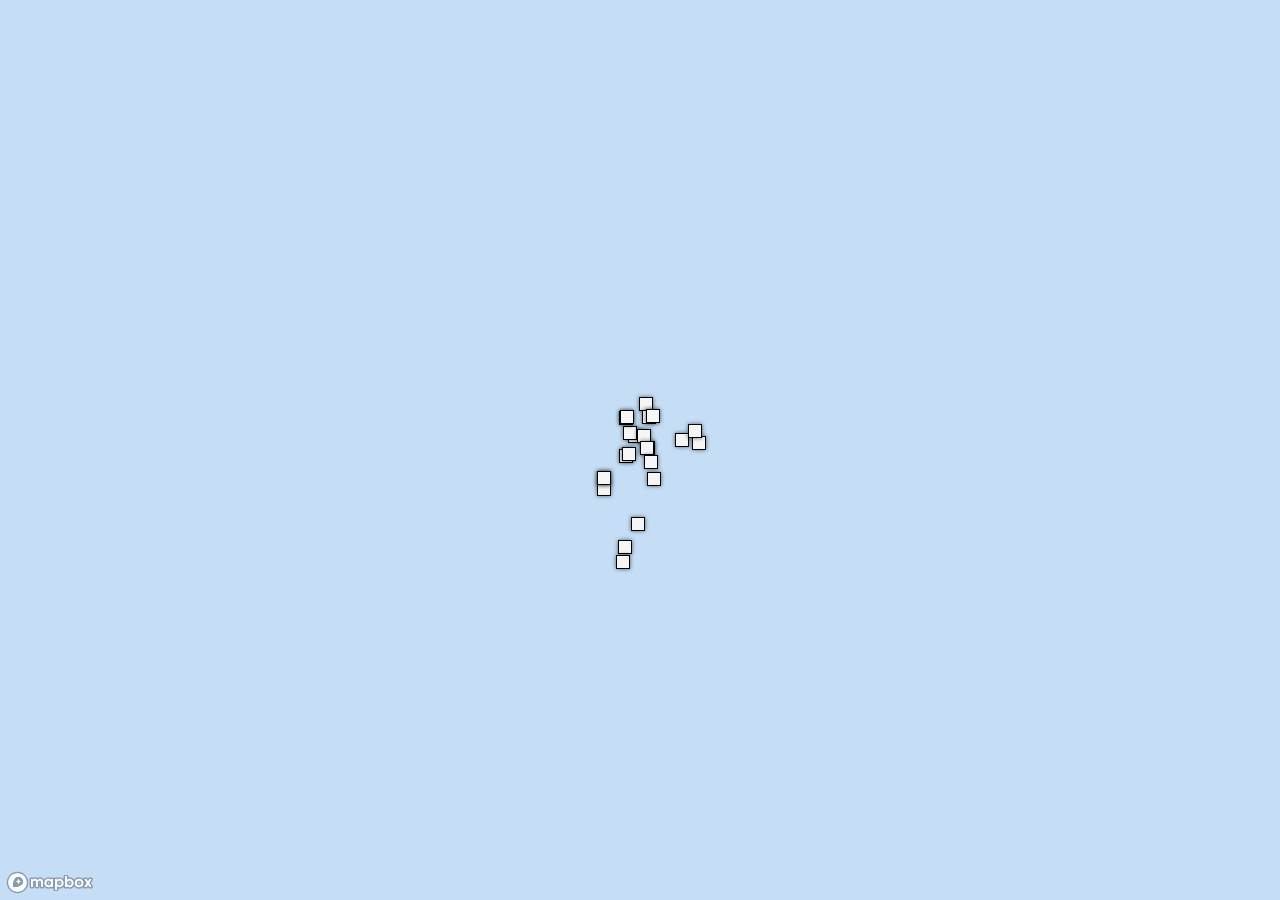
==== ui/templates/index.html @ 276a8f84 "first ui commit" ====
<html>
    <head>
        <link rel="stylesheet" href="../static/css/mapbox-gl.css">
        <link rel="stylesheet" href="../static/css/index.css">
        <script src="https://code.jquery.com/jquery-3.6.0.min.js" integrity="sha256-/xUj+3OJU5yExlq6GSYGSHk7tPXikynS7ogEvDej/m4=" crossorigin="anonymous"></script>
        <script src="../static/js/mapbox-gl.js"></script>
        <script src="../static/js/map.js"></script>
        <script src="../static/js/players.js"></script>
    </head>
    <body>
        <div id="map-container"></div>
        <!-- <p>test</p> -->
    </body>
</html>
---- ui/static/css/mapbox-gl.css ----
.mapboxgl-map{font:12px/20px Helvetica Neue,Arial,Helvetica,sans-serif;overflow:hidden;position:relative;-webkit-tap-highlight-color:rgba(0,0,0,0)}.mapboxgl-canvas{position:absolute;left:0;top:0}.mapboxgl-map:-webkit-full-screen{width:100%;height:100%}.mapboxgl-canary{background-color:salmon}.mapboxgl-canvas-container.mapboxgl-interactive,.mapboxgl-ctrl-group button.mapboxgl-ctrl-compass{cursor:grab;-webkit-user-select:none;user-select:none}.mapboxgl-canvas-container.mapboxgl-interactive.mapboxgl-track-pointer{cursor:pointer}.mapboxgl-canvas-container.mapboxgl-interactive:active,.mapboxgl-ctrl-group button.mapboxgl-ctrl-compass:active{cursor:grabbing}.mapboxgl-canvas-container.mapboxgl-touch-zoom-rotate,.mapboxgl-canvas-container.mapboxgl-touch-zoom-rotate .mapboxgl-canvas{touch-action:pan-x pan-y}.mapboxgl-canvas-container.mapboxgl-touch-drag-pan,.mapboxgl-canvas-container.mapboxgl-touch-drag-pan .mapboxgl-canvas{touch-action:pinch-zoom}.mapboxgl-canvas-container.mapboxgl-touch-zoom-rotate.mapboxgl-touch-drag-pan,.mapboxgl-canvas-container.mapboxgl-touch-zoom-rotate.mapboxgl-touch-drag-pan .mapboxgl-canvas{touch-action:none}.mapboxgl-ctrl-bottom-left,.mapboxgl-ctrl-bottom-right,.mapboxgl-ctrl-top-left,.mapboxgl-ctrl-top-right{position:absolute;pointer-events:none;z-index:2}.mapboxgl-ctrl-top-left{top:0;left:0}.mapboxgl-ctrl-top-right{top:0;right:0}.mapboxgl-ctrl-bottom-left{bottom:0;left:0}.mapboxgl-ctrl-bottom-right{right:0;bottom:0}.mapboxgl-ctrl{clear:both;pointer-events:auto;transform:translate(0)}.mapboxgl-ctrl-top-left .mapboxgl-ctrl{margin:10px 0 0 10px;float:left}.mapboxgl-ctrl-top-right .mapboxgl-ctrl{margin:10px 10px 0 0;float:right}.mapboxgl-ctrl-bottom-left .mapboxgl-ctrl{margin:0 0 10px 10px;float:left}.mapboxgl-ctrl-bottom-right .mapboxgl-ctrl{margin:0 10px 10px 0;float:right}.mapboxgl-ctrl-group{border-radius:4px;background:#fff}.mapboxgl-ctrl-group:not(:empty){box-shadow:0 0 0 2px rgba(0,0,0,.1)}@media (-ms-high-contrast:active){.mapboxgl-ctrl-group:not(:empty){box-shadow:0 0 0 2px ButtonText}}.mapboxgl-ctrl-group button{width:29px;height:29px;display:block;padding:0;outline:none;border:0;box-sizing:border-box;background-color:transparent;cursor:pointer}.mapboxgl-ctrl-group button+button{border-top:1px solid #ddd}.mapboxgl-ctrl button .mapboxgl-ctrl-icon{display:block;width:100%;height:100%;background-repeat:no-repeat;background-position:50%}@media (-ms-high-contrast:active){.mapboxgl-ctrl-icon{background-color:transparent}.mapboxgl-ctrl-group button+button{border-top:1px solid ButtonText}}.mapboxgl-ctrl-attrib-button:focus,.mapboxgl-ctrl-group button:focus{box-shadow:0 0 2px 2px #0096ff}.mapboxgl-ctrl button:disabled{cursor:not-allowed}.mapboxgl-ctrl button:disabled .mapboxgl-ctrl-icon{opacity:.25}.mapboxgl-ctrl button:not(:disabled):hover{background-color:rgba(0,0,0,.05)}.mapboxgl-ctrl-group button:focus:focus-visible{box-shadow:0 0 2px 2px #0096ff}.mapboxgl-ctrl-group button:focus:not(:focus-visible){box-shadow:none}.mapboxgl-ctrl-group button:focus:first-child{border-radius:4px 4px 0 0}.mapboxgl-ctrl-group button:focus:last-child{border-radius:0 0 4px 4px}.mapboxgl-ctrl-group button:focus:only-child{border-radius:inherit}.mapboxgl-ctrl button.mapboxgl-ctrl-zoom-out .mapboxgl-ctrl-icon{background-image:url("data:image/svg+xml;charset=utf-8,%3Csvg width='29' height='29' viewBox='0 0 29 29' xmlns='http://www.w3.org/2000/svg' fill='%23333'%3E %3Cpath d='M10 13c-.75 0-1.5.75-1.5 1.5S9.25 16 10 16h9c.75 0 1.5-.75 1.5-1.5S19.75 13 19 13h-9z'/%3E %3C/svg%3E")}.mapboxgl-ctrl button.mapboxgl-ctrl-zoom-in .mapboxgl-ctrl-icon{background-image:url("data:image/svg+xml;charset=utf-8,%3Csvg width='29' height='29' viewBox='0 0 29 29' xmlns='http://www.w3.org/2000/svg' fill='%23333'%3E %3Cpath d='M14.5 8.5c-.75 0-1.5.75-1.5 1.5v3h-3c-.75 0-1.5.75-1.5 1.5S9.25 16 10 16h3v3c0 .75.75 1.5 1.5 1.5S16 19.75 16 19v-3h3c.75 0 1.5-.75 1.5-1.5S19.75 13 19 13h-3v-3c0-.75-.75-1.5-1.5-1.5z'/%3E %3C/svg%3E")}@media (-ms-high-contrast:active){.mapboxgl-ctrl button.mapboxgl-ctrl-zoom-out .mapboxgl-ctrl-icon{background-image:url("data:image/svg+xml;charset=utf-8,%3Csvg width='29' height='29' viewBox='0 0 29 29' xmlns='http://www.w3.org/2000/svg' fill='%23fff'%3E %3Cpath d='M10 13c-.75 0-1.5.75-1.5 1.5S9.25 16 10 16h9c.75 0 1.5-.75 1.5-1.5S19.75 13 19 13h-9z'/%3E %3C/svg%3E")}.mapboxgl-ctrl button.mapboxgl-ctrl-zoom-in .mapboxgl-ctrl-icon{background-image:url("data:image/svg+xml;charset=utf-8,%3Csvg width='29' height='29' viewBox='0 0 29 29' xmlns='http://www.w3.org/2000/svg' fill='%23fff'%3E %3Cpath d='M14.5 8.5c-.75 0-1.5.75-1.5 1.5v3h-3c-.75 0-1.5.75-1.5 1.5S9.25 16 10 16h3v3c0 .75.75 1.5 1.5 1.5S16 19.75 16 19v-3h3c.75 0 1.5-.75 1.5-1.5S19.75 13 19 13h-3v-3c0-.75-.75-1.5-1.5-1.5z'/%3E %3C/svg%3E")}}@media (-ms-high-contrast:black-on-white){.mapboxgl-ctrl button.mapboxgl-ctrl-zoom-out .mapboxgl-ctrl-icon{background-image:url("data:image/svg+xml;charset=utf-8,%3Csvg width='29' height='29' viewBox='0 0 29 29' xmlns='http://www.w3.org/2000/svg' fill='%23000'%3E %3Cpath d='M10 13c-.75 0-1.5.75-1.5 1.5S9.25 16 10 16h9c.75 0 1.5-.75 1.5-1.5S19.75 13 19 13h-9z'/%3E %3C/svg%3E")}.mapboxgl-ctrl button.mapboxgl-ctrl-zoom-in .mapboxgl-ctrl-icon{background-image:url("data:image/svg+xml;charset=utf-8,%3Csvg width='29' height='29' viewBox='0 0 29 29' xmlns='http://www.w3.org/2000/svg' fill='%23000'%3E %3Cpath d='M14.5 8.5c-.75 0-1.5.75-1.5 1.5v3h-3c-.75 0-1.5.75-1.5 1.5S9.25 16 10 16h3v3c0 .75.75 1.5 1.5 1.5S16 19.75 16 19v-3h3c.75 0 1.5-.75 1.5-1.5S19.75 13 19 13h-3v-3c0-.75-.75-1.5-1.5-1.5z'/%3E %3C/svg%3E")}}.mapboxgl-ctrl button.mapboxgl-ctrl-fullscreen .mapboxgl-ctrl-icon{background-image:url("data:image/svg+xml;charset=utf-8,%3Csvg width='29' height='29' viewBox='0 0 29 29' xmlns='http://www.w3.org/2000/svg' fill='%23333'%3E %3Cpath d='M24 16v5.5c0 1.75-.75 2.5-2.5 2.5H16v-1l3-1.5-4-5.5 1-1 5.5 4 1.5-3h1zM6 16l1.5 3 5.5-4 1 1-4 5.5 3 1.5v1H7.5C5.75 24 5 23.25 5 21.5V16h1zm7-11v1l-3 1.5 4 5.5-1 1-5.5-4L6 13H5V7.5C5 5.75 5.75 5 7.5 5H13zm11 2.5c0-1.75-.75-2.5-2.5-2.5H16v1l3 1.5-4 5.5 1 1 5.5-4 1.5 3h1V7.5z'/%3E %3C/svg%3E")}.mapboxgl-ctrl button.mapboxgl-ctrl-shrink .mapboxgl-ctrl-icon{background-image:url("data:image/svg+xml;charset=utf-8,%3Csvg width='29' height='29' viewBox='0 0 29 29' xmlns='http://www.w3.org/2000/svg'%3E %3Cpath d='M18.5 16c-1.75 0-2.5.75-2.5 2.5V24h1l1.5-3 5.5 4 1-1-4-5.5 3-1.5v-1h-5.5zM13 18.5c0-1.75-.75-2.5-2.5-2.5H5v1l3 1.5L4 24l1 1 5.5-4 1.5 3h1v-5.5zm3-8c0 1.75.75 2.5 2.5 2.5H24v-1l-3-1.5L25 5l-1-1-5.5 4L17 5h-1v5.5zM10.5 13c1.75 0 2.5-.75 2.5-2.5V5h-1l-1.5 3L5 4 4 5l4 5.5L5 12v1h5.5z'/%3E %3C/svg%3E")}@media (-ms-high-contrast:active){.mapboxgl-ctrl button.mapboxgl-ctrl-fullscreen .mapboxgl-ctrl-icon{background-image:url("data:image/svg+xml;charset=utf-8,%3Csvg width='29' height='29' viewBox='0 0 29 29' xmlns='http://www.w3.org/2000/svg' fill='%23fff'%3E %3Cpath d='M24 16v5.5c0 1.75-.75 2.5-2.5 2.5H16v-1l3-1.5-4-5.5 1-1 5.5 4 1.5-3h1zM6 16l1.5 3 5.5-4 1 1-4 5.5 3 1.5v1H7.5C5.75 24 5 23.25 5 21.5V16h1zm7-11v1l-3 1.5 4 5.5-1 1-5.5-4L6 13H5V7.5C5 5.75 5.75 5 7.5 5H13zm11 2.5c0-1.75-.75-2.5-2.5-2.5H16v1l3 1.5-4 5.5 1 1 5.5-4 1.5 3h1V7.5z'/%3E %3C/svg%3E")}.mapboxgl-ctrl button.mapboxgl-ctrl-shrink .mapboxgl-ctrl-icon{background-image:url("data:image/svg+xml;charset=utf-8,%3Csvg width='29' height='29' viewBox='0 0 29 29' xmlns='http://www.w3.org/2000/svg' fill='%23fff'%3E %3Cpath d='M18.5 16c-1.75 0-2.5.75-2.5 2.5V24h1l1.5-3 5.5 4 1-1-4-5.5 3-1.5v-1h-5.5zM13 18.5c0-1.75-.75-2.5-2.5-2.5H5v1l3 1.5L4 24l1 1 5.5-4 1.5 3h1v-5.5zm3-8c0 1.75.75 2.5 2.5 2.5H24v-1l-3-1.5L25 5l-1-1-5.5 4L17 5h-1v5.5zM10.5 13c1.75 0 2.5-.75 2.5-2.5V5h-1l-1.5 3L5 4 4 5l4 5.5L5 12v1h5.5z'/%3E %3C/svg%3E")}}@media (-ms-high-contrast:black-on-white){.mapboxgl-ctrl button.mapboxgl-ctrl-fullscreen .mapboxgl-ctrl-icon{background-image:url("data:image/svg+xml;charset=utf-8,%3Csvg width='29' height='29' viewBox='0 0 29 29' xmlns='http://www.w3.org/2000/svg' fill='%23000'%3E %3Cpath d='M24 16v5.5c0 1.75-.75 2.5-2.5 2.5H16v-1l3-1.5-4-5.5 1-1 5.5 4 1.5-3h1zM6 16l1.5 3 5.5-4 1 1-4 5.5 3 1.5v1H7.5C5.75 24 5 23.25 5 21.5V16h1zm7-11v1l-3 1.5 4 5.5-1 1-5.5-4L6 13H5V7.5C5 5.75 5.75 5 7.5 5H13zm11 2.5c0-1.75-.75-2.5-2.5-2.5H16v1l3 1.5-4 5.5 1 1 5.5-4 1.5 3h1V7.5z'/%3E %3C/svg%3E")}.mapboxgl-ctrl button.mapboxgl-ctrl-shrink .mapboxgl-ctrl-icon{background-image:url("data:image/svg+xml;charset=utf-8,%3Csvg width='29' height='29' viewBox='0 0 29 29' xmlns='http://www.w3.org/2000/svg' fill='%23000'%3E %3Cpath d='M18.5 16c-1.75 0-2.5.75-2.5 2.5V24h1l1.5-3 5.5 4 1-1-4-5.5 3-1.5v-1h-5.5zM13 18.5c0-1.75-.75-2.5-2.5-2.5H5v1l3 1.5L4 24l1 1 5.5-4 1.5 3h1v-5.5zm3-8c0 1.75.75 2.5 2.5 2.5H24v-1l-3-1.5L25 5l-1-1-5.5 4L17 5h-1v5.5zM10.5 13c1.75 0 2.5-.75 2.5-2.5V5h-1l-1.5 3L5 4 4 5l4 5.5L5 12v1h5.5z'/%3E %3C/svg%3E")}}.mapboxgl-ctrl button.mapboxgl-ctrl-compass .mapboxgl-ctrl-icon{background-image:url("data:image/svg+xml;charset=utf-8,%3Csvg width='29' height='29' viewBox='0 0 29 29' xmlns='http://www.w3.org/2000/svg' fill='%23333'%3E %3Cpath d='M10.5 14l4-8 4 8h-8z'/%3E %3Cpath id='south' d='M10.5 16l4 8 4-8h-8z' fill='%23ccc'/%3E %3C/svg%3E")}@media (-ms-high-contrast:active){.mapboxgl-ctrl button.mapboxgl-ctrl-compass .mapboxgl-ctrl-icon{background-image:url("data:image/svg+xml;charset=utf-8,%3Csvg width='29' height='29' viewBox='0 0 29 29' xmlns='http://www.w3.org/2000/svg' fill='%23fff'%3E %3Cpath d='M10.5 14l4-8 4 8h-8z'/%3E %3Cpath id='south' d='M10.5 16l4 8 4-8h-8z' fill='%23999'/%3E %3C/svg%3E")}}@media (-ms-high-contrast:black-on-white){.mapboxgl-ctrl button.mapboxgl-ctrl-compass .mapboxgl-ctrl-icon{background-image:url("data:image/svg+xml;charset=utf-8,%3Csvg width='29' height='29' viewBox='0 0 29 29' xmlns='http://www.w3.org/2000/svg' fill='%23000'%3E %3Cpath d='M10.5 14l4-8 4 8h-8z'/%3E %3Cpath id='south' d='M10.5 16l4 8 4-8h-8z' fill='%23ccc'/%3E %3C/svg%3E")}}.mapboxgl-ctrl button.mapboxgl-ctrl-geolocate .mapboxgl-ctrl-icon{background-image:url("data:image/svg+xml;charset=utf-8,%3Csvg width='29' height='29' viewBox='0 0 20 20' xmlns='http://www.w3.org/2000/svg' fill='%23333'%3E %3Cpath d='M10 4C9 4 9 5 9 5v.1A5 5 0 0 0 5.1 9H5s-1 0-1 1 1 1 1 1h.1A5 5 0 0 0 9 14.9v.1s0 1 1 1 1-1 1-1v-.1a5 5 0 0 0 3.9-3.9h.1s1 0 1-1-1-1-1-1h-.1A5 5 0 0 0 11 5.1V5s0-1-1-1zm0 2.5a3.5 3.5 0 1 1 0 7 3.5 3.5 0 1 1 0-7z'/%3E %3Ccircle id='dot' cx='10' cy='10' r='2'/%3E %3Cpath id='stroke' d='M14 5l1 1-9 9-1-1 9-9z' display='none'/%3E %3C/svg%3E")}.mapboxgl-ctrl button.mapboxgl-ctrl-geolocate:disabled .mapboxgl-ctrl-icon{background-image:url("data:image/svg+xml;charset=utf-8,%3Csvg width='29' height='29' viewBox='0 0 20 20' xmlns='http://www.w3.org/2000/svg' fill='%23aaa'%3E %3Cpath d='M10 4C9 4 9 5 9 5v.1A5 5 0 0 0 5.1 9H5s-1 0-1 1 1 1 1 1h.1A5 5 0 0 0 9 14.9v.1s0 1 1 1 1-1 1-1v-.1a5 5 0 0 0 3.9-3.9h.1s1 0 1-1-1-1-1-1h-.1A5 5 0 0 0 11 5.1V5s0-1-1-1zm0 2.5a3.5 3.5 0 1 1 0 7 3.5 3.5 0 1 1 0-7z'/%3E %3Ccircle id='dot' cx='10' cy='10' r='2'/%3E %3Cpath id='stroke' d='M14 5l1 1-9 9-1-1 9-9z' fill='red'/%3E %3C/svg%3E")}.mapboxgl-ctrl button.mapboxgl-ctrl-geolocate.mapboxgl-ctrl-geolocate-active .mapboxgl-ctrl-icon{background-image:url("data:image/svg+xml;charset=utf-8,%3Csvg width='29' height='29' viewBox='0 0 20 20' xmlns='http://www.w3.org/2000/svg' fill='%2333b5e5'%3E %3Cpath d='M10 4C9 4 9 5 9 5v.1A5 5 0 0 0 5.1 9H5s-1 0-1 1 1 1 1 1h.1A5 5 0 0 0 9 14.9v.1s0 1 1 1 1-1 1-1v-.1a5 5 0 0 0 3.9-3.9h.1s1 0 1-1-1-1-1-1h-.1A5 5 0 0 0 11 5.1V5s0-1-1-1zm0 2.5a3.5 3.5 0 1 1 0 7 3.5 3.5 0 1 1 0-7z'/%3E %3Ccircle id='dot' cx='10' cy='10' r='2'/%3E %3Cpath id='stroke' d='M14 5l1 1-9 9-1-1 9-9z' display='none'/%3E %3C/svg%3E")}.mapboxgl-ctrl button.mapboxgl-ctrl-geolocate.mapboxgl-ctrl-geolocate-active-error .mapboxgl-ctrl-icon{background-image:url("data:image/svg+xml;charset=utf-8,%3Csvg width='29' height='29' viewBox='0 0 20 20' xmlns='http://www.w3.org/2000/svg' fill='%23e58978'%3E %3Cpath d='M10 4C9 4 9 5 9 5v.1A5 5 0 0 0 5.1 9H5s-1 0-1 1 1 1 1 1h.1A5 5 0 0 0 9 14.9v.1s0 1 1 1 1-1 1-1v-.1a5 5 0 0 0 3.9-3.9h.1s1 0 1-1-1-1-1-1h-.1A5 5 0 0 0 11 5.1V5s0-1-1-1zm0 2.5a3.5 3.5 0 1 1 0 7 3.5 3.5 0 1 1 0-7z'/%3E %3Ccircle id='dot' cx='10' cy='10' r='2'/%3E %3Cpath id='stroke' d='M14 5l1 1-9 9-1-1 9-9z' display='none'/%3E %3C/svg%3E")}.mapboxgl-ctrl button.mapboxgl-ctrl-geolocate.mapboxgl-ctrl-geolocate-background .mapboxgl-ctrl-icon{background-image:url("data:image/svg+xml;charset=utf-8,%3Csvg width='29' height='29' viewBox='0 0 20 20' xmlns='http://www.w3.org/2000/svg' fill='%2333b5e5'%3E %3Cpath d='M10 4C9 4 9 5 9 5v.1A5 5 0 0 0 5.1 9H5s-1 0-1 1 1 1 1 1h.1A5 5 0 0 0 9 14.9v.1s0 1 1 1 1-1 1-1v-.1a5 5 0 0 0 3.9-3.9h.1s1 0 1-1-1-1-1-1h-.1A5 5 0 0 0 11 5.1V5s0-1-1-1zm0 2.5a3.5 3.5 0 1 1 0 7 3.5 3.5 0 1 1 0-7z'/%3E %3Ccircle id='dot' cx='10' cy='10' r='2' display='none'/%3E %3Cpath id='stroke' d='M14 5l1 1-9 9-1-1 9-9z' display='none'/%3E %3C/svg%3E")}.mapboxgl-ctrl button.mapboxgl-ctrl-geolocate.mapboxgl-ctrl-geolocate-background-error .mapboxgl-ctrl-icon{background-image:url("data:image/svg+xml;charset=utf-8,%3Csvg width='29' height='29' viewBox='0 0 20 20' xmlns='http://www.w3.org/2000/svg' fill='%23e54e33'%3E %3Cpath d='M10 4C9 4 9 5 9 5v.1A5 5 0 0 0 5.1 9H5s-1 0-1 1 1 1 1 1h.1A5 5 0 0 0 9 14.9v.1s0 1 1 1 1-1 1-1v-.1a5 5 0 0 0 3.9-3.9h.1s1 0 1-1-1-1-1-1h-.1A5 5 0 0 0 11 5.1V5s0-1-1-1zm0 2.5a3.5 3.5 0 1 1 0 7 3.5 3.5 0 1 1 0-7z'/%3E %3Ccircle id='dot' cx='10' cy='10' r='2' display='none'/%3E %3Cpath id='stroke' d='M14 5l1 1-9 9-1-1 9-9z' display='none'/%3E %3C/svg%3E")}.mapboxgl-ctrl button.mapboxgl-ctrl-geolocate.mapboxgl-ctrl-geolocate-waiting .mapboxgl-ctrl-icon{animation:mapboxgl-spin 2s linear infinite}@media (-ms-high-contrast:active){.mapboxgl-ctrl button.mapboxgl-ctrl-geolocate .mapboxgl-ctrl-icon{background-image:url("data:image/svg+xml;charset=utf-8,%3Csvg width='29' height='29' viewBox='0 0 20 20' xmlns='http://www.w3.org/2000/svg' fill='%23fff'%3E %3Cpath d='M10 4C9 4 9 5 9 5v.1A5 5 0 0 0 5.1 9H5s-1 0-1 1 1 1 1 1h.1A5 5 0 0 0 9 14.9v.1s0 1 1 1 1-1 1-1v-.1a5 5 0 0 0 3.9-3.9h.1s1 0 1-1-1-1-1-1h-.1A5 5 0 0 0 11 5.1V5s0-1-1-1zm0 2.5a3.5 3.5 0 1 1 0 7 3.5 3.5 0 1 1 0-7z'/%3E %3Ccircle id='dot' cx='10' cy='10' r='2'/%3E %3Cpath id='stroke' d='M14 5l1 1-9 9-1-1 9-9z' display='none'/%3E %3C/svg%3E")}.mapboxgl-ctrl button.mapboxgl-ctrl-geolocate:disabled .mapboxgl-ctrl-icon{background-image:url("data:image/svg+xml;charset=utf-8,%3Csvg width='29' height='29' viewBox='0 0 20 20' xmlns='http://www.w3.org/2000/svg' fill='%23999'%3E %3Cpath d='M10 4C9 4 9 5 9 5v.1A5 5 0 0 0 5.1 9H5s-1 0-1 1 1 1 1 1h.1A5 5 0 0 0 9 14.9v.1s0 1 1 1 1-1 1-1v-.1a5 5 0 0 0 3.9-3.9h.1s1 0 1-1-1-1-1-1h-.1A5 5 0 0 0 11 5.1V5s0-1-1-1zm0 2.5a3.5 3.5 0 1 1 0 7 3.5 3.5 0 1 1 0-7z'/%3E %3Ccircle id='dot' cx='10' cy='10' r='2'/%3E %3Cpath id='stroke' d='M14 5l1 1-9 9-1-1 9-9z' fill='red'/%3E %3C/svg%3E")}.mapboxgl-ctrl button.mapboxgl-ctrl-geolocate.mapboxgl-ctrl-geolocate-active .mapboxgl-ctrl-icon{background-image:url("data:image/svg+xml;charset=utf-8,%3Csvg width='29' height='29' viewBox='0 0 20 20' xmlns='http://www.w3.org/2000/svg' fill='%2333b5e5'%3E %3Cpath d='M10 4C9 4 9 5 9 5v.1A5 5 0 0 0 5.1 9H5s-1 0-1 1 1 1 1 1h.1A5 5 0 0 0 9 14.9v.1s0 1 1 1 1-1 1-1v-.1a5 5 0 0 0 3.9-3.9h.1s1 0 1-1-1-1-1-1h-.1A5 5 0 0 0 11 5.1V5s0-1-1-1zm0 2.5a3.5 3.5 0 1 1 0 7 3.5 3.5 0 1 1 0-7z'/%3E %3Ccircle id='dot' cx='10' cy='10' r='2'/%3E %3Cpath id='stroke' d='M14 5l1 1-9 9-1-1 9-9z' display='none'/%3E %3C/svg%3E")}.mapboxgl-ctrl button.mapboxgl-ctrl-geolocate.mapboxgl-ctrl-geolocate-active-error .mapboxgl-ctrl-icon{background-image:url("data:image/svg+xml;charset=utf-8,%3Csvg width='29' height='29' viewBox='0 0 20 20' xmlns='http://www.w3.org/2000/svg' fill='%23e58978'%3E %3Cpath d='M10 4C9 4 9 5 9 5v.1A5 5 0 0 0 5.1 9H5s-1 0-1 1 1 1 1 1h.1A5 5 0 0 0 9 14.9v.1s0 1 1 1 1-1 1-1v-.1a5 5 0 0 0 3.9-3.9h.1s1 0 1-1-1-1-1-1h-.1A5 5 0 0 0 11 5.1V5s0-1-1-1zm0 2.5a3.5 3.5 0 1 1 0 7 3.5 3.5 0 1 1 0-7z'/%3E %3Ccircle id='dot' cx='10' cy='10' r='2'/%3E %3Cpath id='stroke' d='M14 5l1 1-9 9-1-1 9-9z' display='none'/%3E %3C/svg%3E")}.mapboxgl-ctrl button.mapboxgl-ctrl-geolocate.mapboxgl-ctrl-geolocate-background .mapboxgl-ctrl-icon{background-image:url("data:image/svg+xml;charset=utf-8,%3Csvg width='29' height='29' viewBox='0 0 20 20' xmlns='http://www.w3.org/2000/svg' fill='%2333b5e5'%3E %3Cpath d='M10 4C9 4 9 5 9 5v.1A5 5 0 0 0 5.1 9H5s-1 0-1 1 1 1 1 1h.1A5 5 0 0 0 9 14.9v.1s0 1 1 1 1-1 1-1v-.1a5 5 0 0 0 3.9-3.9h.1s1 0 1-1-1-1-1-1h-.1A5 5 0 0 0 11 5.1V5s0-1-1-1zm0 2.5a3.5 3.5 0 1 1 0 7 3.5 3.5 0 1 1 0-7z'/%3E %3Ccircle id='dot' cx='10' cy='10' r='2' display='none'/%3E %3Cpath id='stroke' d='M14 5l1 1-9 9-1-1 9-9z' display='none'/%3E %3C/svg%3E")}.mapboxgl-ctrl button.mapboxgl-ctrl-geolocate.mapboxgl-ctrl-geolocate-background-error .mapboxgl-ctrl-icon{background-image:url("data:image/svg+xml;charset=utf-8,%3Csvg width='29' height='29' viewBox='0 0 20 20' xmlns='http://www.w3.org/2000/svg' fill='%23e54e33'%3E %3Cpath d='M10 4C9 4 9 5 9 5v.1A5 5 0 0 0 5.1 9H5s-1 0-1 1 1 1 1 1h.1A5 5 0 0 0 9 14.9v.1s0 1 1 1 1-1 1-1v-.1a5 5 0 0 0 3.9-3.9h.1s1 0 1-1-1-1-1-1h-.1A5 5 0 0 0 11 5.1V5s0-1-1-1zm0 2.5a3.5 3.5 0 1 1 0 7 3.5 3.5 0 1 1 0-7z'/%3E %3Ccircle id='dot' cx='10' cy='10' r='2' display='none'/%3E %3Cpath id='stroke' d='M14 5l1 1-9 9-1-1 9-9z' display='none'/%3E %3C/svg%3E")}}@media (-ms-high-contrast:black-on-white){.mapboxgl-ctrl button.mapboxgl-ctrl-geolocate .mapboxgl-ctrl-icon{background-image:url("data:image/svg+xml;charset=utf-8,%3Csvg width='29' height='29' viewBox='0 0 20 20' xmlns='http://www.w3.org/2000/svg' fill='%23000'%3E %3Cpath d='M10 4C9 4 9 5 9 5v.1A5 5 0 0 0 5.1 9H5s-1 0-1 1 1 1 1 1h.1A5 5 0 0 0 9 14.9v.1s0 1 1 1 1-1 1-1v-.1a5 5 0 0 0 3.9-3.9h.1s1 0 1-1-1-1-1-1h-.1A5 5 0 0 0 11 5.1V5s0-1-1-1zm0 2.5a3.5 3.5 0 1 1 0 7 3.5 3.5 0 1 1 0-7z'/%3E %3Ccircle id='dot' cx='10' cy='10' r='2'/%3E %3Cpath id='stroke' d='M14 5l1 1-9 9-1-1 9-9z' display='none'/%3E %3C/svg%3E")}.mapboxgl-ctrl button.mapboxgl-ctrl-geolocate:disabled .mapboxgl-ctrl-icon{background-image:url("data:image/svg+xml;charset=utf-8,%3Csvg width='29' height='29' viewBox='0 0 20 20' xmlns='http://www.w3.org/2000/svg' fill='%23666'%3E %3Cpath d='M10 4C9 4 9 5 9 5v.1A5 5 0 0 0 5.1 9H5s-1 0-1 1 1 1 1 1h.1A5 5 0 0 0 9 14.9v.1s0 1 1 1 1-1 1-1v-.1a5 5 0 0 0 3.9-3.9h.1s1 0 1-1-1-1-1-1h-.1A5 5 0 0 0 11 5.1V5s0-1-1-1zm0 2.5a3.5 3.5 0 1 1 0 7 3.5 3.5 0 1 1 0-7z'/%3E %3Ccircle id='dot' cx='10' cy='10' r='2'/%3E %3Cpath id='stroke' d='M14 5l1 1-9 9-1-1 9-9z' fill='red'/%3E %3C/svg%3E")}}@keyframes mapboxgl-spin{0%{transform:rotate(0deg)}to{transform:rotate(1turn)}}a.mapboxgl-ctrl-logo{width:88px;height:23px;margin:0 0 -4px -4px;display:block;background-repeat:no-repeat;cursor:pointer;overflow:hidden;background-image:url("data:image/svg+xml;charset=utf-8,%3Csvg width='88' height='23' viewBox='0 0 88 23' xmlns='http://www.w3.org/2000/svg' xmlns:xlink='http://www.w3.org/1999/xlink' fill-rule='evenodd'%3E %3Cdefs%3E %3Cpath id='logo' d='M11.5 2.25c5.105 0 9.25 4.145 9.25 9.25s-4.145 9.25-9.25 9.25-9.25-4.145-9.25-9.25 4.145-9.25 9.25-9.25zM6.997 15.983c-.051-.338-.828-5.802 2.233-8.873a4.395 4.395 0 013.13-1.28c1.27 0 2.49.51 3.39 1.42.91.9 1.42 2.12 1.42 3.39 0 1.18-.449 2.301-1.28 3.13C12.72 16.93 7 16 7 16l-.003-.017zM15.3 10.5l-2 .8-.8 2-.8-2-2-.8 2-.8.8-2 .8 2 2 .8z'/%3E %3Cpath id='text' d='M50.63 8c.13 0 .23.1.23.23V9c.7-.76 1.7-1.18 2.73-1.18 2.17 0 3.95 1.85 3.95 4.17s-1.77 4.19-3.94 4.19c-1.04 0-2.03-.43-2.74-1.18v3.77c0 .13-.1.23-.23.23h-1.4c-.13 0-.23-.1-.23-.23V8.23c0-.12.1-.23.23-.23h1.4zm-3.86.01c.01 0 .01 0 .01-.01.13 0 .22.1.22.22v7.55c0 .12-.1.23-.23.23h-1.4c-.13 0-.23-.1-.23-.23V15c-.7.76-1.69 1.19-2.73 1.19-2.17 0-3.94-1.87-3.94-4.19 0-2.32 1.77-4.19 3.94-4.19 1.03 0 2.02.43 2.73 1.18v-.75c0-.12.1-.23.23-.23h1.4zm26.375-.19a4.24 4.24 0 00-4.16 3.29c-.13.59-.13 1.19 0 1.77a4.233 4.233 0 004.17 3.3c2.35 0 4.26-1.87 4.26-4.19 0-2.32-1.9-4.17-4.27-4.17zM60.63 5c.13 0 .23.1.23.23v3.76c.7-.76 1.7-1.18 2.73-1.18 1.88 0 3.45 1.4 3.84 3.28.13.59.13 1.2 0 1.8-.39 1.88-1.96 3.29-3.84 3.29-1.03 0-2.02-.43-2.73-1.18v.77c0 .12-.1.23-.23.23h-1.4c-.13 0-.23-.1-.23-.23V5.23c0-.12.1-.23.23-.23h1.4zm-34 11h-1.4c-.13 0-.23-.11-.23-.23V8.22c.01-.13.1-.22.23-.22h1.4c.13 0 .22.11.23.22v.68c.5-.68 1.3-1.09 2.16-1.1h.03c1.09 0 2.09.6 2.6 1.55.45-.95 1.4-1.55 2.44-1.56 1.62 0 2.93 1.25 2.9 2.78l.03 5.2c0 .13-.1.23-.23.23h-1.41c-.13 0-.23-.11-.23-.23v-4.59c0-.98-.74-1.71-1.62-1.71-.8 0-1.46.7-1.59 1.62l.01 4.68c0 .13-.11.23-.23.23h-1.41c-.13 0-.23-.11-.23-.23v-4.59c0-.98-.74-1.71-1.62-1.71-.85 0-1.54.79-1.6 1.8v4.5c0 .13-.1.23-.23.23zm53.615 0h-1.61c-.04 0-.08-.01-.12-.03-.09-.06-.13-.19-.06-.28l2.43-3.71-2.39-3.65a.213.213 0 01-.03-.12c0-.12.09-.21.21-.21h1.61c.13 0 .24.06.3.17l1.41 2.37 1.4-2.37a.34.34 0 01.3-.17h1.6c.04 0 .08.01.12.03.09.06.13.19.06.28l-2.37 3.65 2.43 3.7c0 .05.01.09.01.13 0 .12-.09.21-.21.21h-1.61c-.13 0-.24-.06-.3-.17l-1.44-2.42-1.44 2.42a.34.34 0 01-.3.17zm-7.12-1.49c-1.33 0-2.42-1.12-2.42-2.51 0-1.39 1.08-2.52 2.42-2.52 1.33 0 2.42 1.12 2.42 2.51 0 1.39-1.08 2.51-2.42 2.52zm-19.865 0c-1.32 0-2.39-1.11-2.42-2.48v-.07c.02-1.38 1.09-2.49 2.4-2.49 1.32 0 2.41 1.12 2.41 2.51 0 1.39-1.07 2.52-2.39 2.53zm-8.11-2.48c-.01 1.37-1.09 2.47-2.41 2.47s-2.42-1.12-2.42-2.51c0-1.39 1.08-2.52 2.4-2.52 1.33 0 2.39 1.11 2.41 2.48l.02.08zm18.12 2.47c-1.32 0-2.39-1.11-2.41-2.48v-.06c.02-1.38 1.09-2.48 2.41-2.48s2.42 1.12 2.42 2.51c0 1.39-1.09 2.51-2.42 2.51z'/%3E %3C/defs%3E %3Cmask id='clip'%3E %3Crect x='0' y='0' width='100%25' height='100%25' fill='white'/%3E %3Cuse xlink:href='%23logo'/%3E %3Cuse xlink:href='%23text'/%3E %3C/mask%3E %3Cg id='outline' opacity='0.3' stroke='%23000' stroke-width='3'%3E %3Ccircle mask='url(%23clip)' cx='11.5' cy='11.5' r='9.25'/%3E %3Cuse xlink:href='%23text' mask='url(%23clip)'/%3E %3C/g%3E %3Cg id='fill' opacity='0.9' fill='%23fff'%3E %3Cuse xlink:href='%23logo'/%3E %3Cuse xlink:href='%23text'/%3E %3C/g%3E %3C/svg%3E")}a.mapboxgl-ctrl-logo.mapboxgl-compact{width:23px}@media (-ms-high-contrast:active){a.mapboxgl-ctrl-logo{background-color:transparent;background-image:url("data:image/svg+xml;charset=utf-8,%3Csvg width='88' height='23' viewBox='0 0 88 23' xmlns='http://www.w3.org/2000/svg' xmlns:xlink='http://www.w3.org/1999/xlink' fill-rule='evenodd'%3E %3Cdefs%3E %3Cpath id='logo' d='M11.5 2.25c5.105 0 9.25 4.145 9.25 9.25s-4.145 9.25-9.25 9.25-9.25-4.145-9.25-9.25 4.145-9.25 9.25-9.25zM6.997 15.983c-.051-.338-.828-5.802 2.233-8.873a4.395 4.395 0 013.13-1.28c1.27 0 2.49.51 3.39 1.42.91.9 1.42 2.12 1.42 3.39 0 1.18-.449 2.301-1.28 3.13C12.72 16.93 7 16 7 16l-.003-.017zM15.3 10.5l-2 .8-.8 2-.8-2-2-.8 2-.8.8-2 .8 2 2 .8z'/%3E %3Cpath id='text' d='M50.63 8c.13 0 .23.1.23.23V9c.7-.76 1.7-1.18 2.73-1.18 2.17 0 3.95 1.85 3.95 4.17s-1.77 4.19-3.94 4.19c-1.04 0-2.03-.43-2.74-1.18v3.77c0 .13-.1.23-.23.23h-1.4c-.13 0-.23-.1-.23-.23V8.23c0-.12.1-.23.23-.23h1.4zm-3.86.01c.01 0 .01 0 .01-.01.13 0 .22.1.22.22v7.55c0 .12-.1.23-.23.23h-1.4c-.13 0-.23-.1-.23-.23V15c-.7.76-1.69 1.19-2.73 1.19-2.17 0-3.94-1.87-3.94-4.19 0-2.32 1.77-4.19 3.94-4.19 1.03 0 2.02.43 2.73 1.18v-.75c0-.12.1-.23.23-.23h1.4zm26.375-.19a4.24 4.24 0 00-4.16 3.29c-.13.59-.13 1.19 0 1.77a4.233 4.233 0 004.17 3.3c2.35 0 4.26-1.87 4.26-4.19 0-2.32-1.9-4.17-4.27-4.17zM60.63 5c.13 0 .23.1.23.23v3.76c.7-.76 1.7-1.18 2.73-1.18 1.88 0 3.45 1.4 3.84 3.28.13.59.13 1.2 0 1.8-.39 1.88-1.96 3.29-3.84 3.29-1.03 0-2.02-.43-2.73-1.18v.77c0 .12-.1.23-.23.23h-1.4c-.13 0-.23-.1-.23-.23V5.23c0-.12.1-.23.23-.23h1.4zm-34 11h-1.4c-.13 0-.23-.11-.23-.23V8.22c.01-.13.1-.22.23-.22h1.4c.13 0 .22.11.23.22v.68c.5-.68 1.3-1.09 2.16-1.1h.03c1.09 0 2.09.6 2.6 1.55.45-.95 1.4-1.55 2.44-1.56 1.62 0 2.93 1.25 2.9 2.78l.03 5.2c0 .13-.1.23-.23.23h-1.41c-.13 0-.23-.11-.23-.23v-4.59c0-.98-.74-1.71-1.62-1.71-.8 0-1.46.7-1.59 1.62l.01 4.68c0 .13-.11.23-.23.23h-1.41c-.13 0-.23-.11-.23-.23v-4.59c0-.98-.74-1.71-1.62-1.71-.85 0-1.54.79-1.6 1.8v4.5c0 .13-.1.23-.23.23zm53.615 0h-1.61c-.04 0-.08-.01-.12-.03-.09-.06-.13-.19-.06-.28l2.43-3.71-2.39-3.65a.213.213 0 01-.03-.12c0-.12.09-.21.21-.21h1.61c.13 0 .24.06.3.17l1.41 2.37 1.4-2.37a.34.34 0 01.3-.17h1.6c.04 0 .08.01.12.03.09.06.13.19.06.28l-2.37 3.65 2.43 3.7c0 .05.01.09.01.13 0 .12-.09.21-.21.21h-1.61c-.13 0-.24-.06-.3-.17l-1.44-2.42-1.44 2.42a.34.34 0 01-.3.17zm-7.12-1.49c-1.33 0-2.42-1.12-2.42-2.51 0-1.39 1.08-2.52 2.42-2.52 1.33 0 2.42 1.12 2.42 2.51 0 1.39-1.08 2.51-2.42 2.52zm-19.865 0c-1.32 0-2.39-1.11-2.42-2.48v-.07c.02-1.38 1.09-2.49 2.4-2.49 1.32 0 2.41 1.12 2.41 2.51 0 1.39-1.07 2.52-2.39 2.53zm-8.11-2.48c-.01 1.37-1.09 2.47-2.41 2.47s-2.42-1.12-2.42-2.51c0-1.39 1.08-2.52 2.4-2.52 1.33 0 2.39 1.11 2.41 2.48l.02.08zm18.12 2.47c-1.32 0-2.39-1.11-2.41-2.48v-.06c.02-1.38 1.09-2.48 2.41-2.48s2.42 1.12 2.42 2.51c0 1.39-1.09 2.51-2.42 2.51z'/%3E %3C/defs%3E %3Cmask id='clip'%3E %3Crect x='0' y='0' width='100%25' height='100%25' fill='white'/%3E %3Cuse xlink:href='%23logo'/%3E %3Cuse xlink:href='%23text'/%3E %3C/mask%3E %3Cg id='outline' opacity='1' stroke='%23000' stroke-width='3'%3E %3Ccircle mask='url(%23clip)' cx='11.5' cy='11.5' r='9.25'/%3E %3Cuse xlink:href='%23text' mask='url(%23clip)'/%3E %3C/g%3E %3Cg id='fill' opacity='1' fill='%23fff'%3E %3Cuse xlink:href='%23logo'/%3E %3Cuse xlink:href='%23text'/%3E %3C/g%3E %3C/svg%3E")}}@media (-ms-high-contrast:black-on-white){a.mapboxgl-ctrl-logo{background-image:url("data:image/svg+xml;charset=utf-8,%3Csvg width='88' height='23' viewBox='0 0 88 23' xmlns='http://www.w3.org/2000/svg' xmlns:xlink='http://www.w3.org/1999/xlink' fill-rule='evenodd'%3E %3Cdefs%3E %3Cpath id='logo' d='M11.5 2.25c5.105 0 9.25 4.145 9.25 9.25s-4.145 9.25-9.25 9.25-9.25-4.145-9.25-9.25 4.145-9.25 9.25-9.25zM6.997 15.983c-.051-.338-.828-5.802 2.233-8.873a4.395 4.395 0 013.13-1.28c1.27 0 2.49.51 3.39 1.42.91.9 1.42 2.12 1.42 3.39 0 1.18-.449 2.301-1.28 3.13C12.72 16.93 7 16 7 16l-.003-.017zM15.3 10.5l-2 .8-.8 2-.8-2-2-.8 2-.8.8-2 .8 2 2 .8z'/%3E %3Cpath id='text' d='M50.63 8c.13 0 .23.1.23.23V9c.7-.76 1.7-1.18 2.73-1.18 2.17 0 3.95 1.85 3.95 4.17s-1.77 4.19-3.94 4.19c-1.04 0-2.03-.43-2.74-1.18v3.77c0 .13-.1.23-.23.23h-1.4c-.13 0-.23-.1-.23-.23V8.23c0-.12.1-.23.23-.23h1.4zm-3.86.01c.01 0 .01 0 .01-.01.13 0 .22.1.22.22v7.55c0 .12-.1.23-.23.23h-1.4c-.13 0-.23-.1-.23-.23V15c-.7.76-1.69 1.19-2.73 1.19-2.17 0-3.94-1.87-3.94-4.19 0-2.32 1.77-4.19 3.94-4.19 1.03 0 2.02.43 2.73 1.18v-.75c0-.12.1-.23.23-.23h1.4zm26.375-.19a4.24 4.24 0 00-4.16 3.29c-.13.59-.13 1.19 0 1.77a4.233 4.233 0 004.17 3.3c2.35 0 4.26-1.87 4.26-4.19 0-2.32-1.9-4.17-4.27-4.17zM60.63 5c.13 0 .23.1.23.23v3.76c.7-.76 1.7-1.18 2.73-1.18 1.88 0 3.45 1.4 3.84 3.28.13.59.13 1.2 0 1.8-.39 1.88-1.96 3.29-3.84 3.29-1.03 0-2.02-.43-2.73-1.18v.77c0 .12-.1.23-.23.23h-1.4c-.13 0-.23-.1-.23-.23V5.23c0-.12.1-.23.23-.23h1.4zm-34 11h-1.4c-.13 0-.23-.11-.23-.23V8.22c.01-.13.1-.22.23-.22h1.4c.13 0 .22.11.23.22v.68c.5-.68 1.3-1.09 2.16-1.1h.03c1.09 0 2.09.6 2.6 1.55.45-.95 1.4-1.55 2.44-1.56 1.62 0 2.93 1.25 2.9 2.78l.03 5.2c0 .13-.1.23-.23.23h-1.41c-.13 0-.23-.11-.23-.23v-4.59c0-.98-.74-1.71-1.62-1.71-.8 0-1.46.7-1.59 1.62l.01 4.68c0 .13-.11.23-.23.23h-1.41c-.13 0-.23-.11-.23-.23v-4.59c0-.98-.74-1.71-1.62-1.71-.85 0-1.54.79-1.6 1.8v4.5c0 .13-.1.23-.23.23zm53.615 0h-1.61c-.04 0-.08-.01-.12-.03-.09-.06-.13-.19-.06-.28l2.43-3.71-2.39-3.65a.213.213 0 01-.03-.12c0-.12.09-.21.21-.21h1.61c.13 0 .24.06.3.17l1.41 2.37 1.4-2.37a.34.34 0 01.3-.17h1.6c.04 0 .08.01.12.03.09.06.13.19.06.28l-2.37 3.65 2.43 3.7c0 .05.01.09.01.13 0 .12-.09.21-.21.21h-1.61c-.13 0-.24-.06-.3-.17l-1.44-2.42-1.44 2.42a.34.34 0 01-.3.17zm-7.12-1.49c-1.33 0-2.42-1.12-2.42-2.51 0-1.39 1.08-2.52 2.42-2.52 1.33 0 2.42 1.12 2.42 2.51 0 1.39-1.08 2.51-2.42 2.52zm-19.865 0c-1.32 0-2.39-1.11-2.42-2.48v-.07c.02-1.38 1.09-2.49 2.4-2.49 1.32 0 2.41 1.12 2.41 2.51 0 1.39-1.07 2.52-2.39 2.53zm-8.11-2.48c-.01 1.37-1.09 2.47-2.41 2.47s-2.42-1.12-2.42-2.51c0-1.39 1.08-2.52 2.4-2.52 1.33 0 2.39 1.11 2.41 2.48l.02.08zm18.12 2.47c-1.32 0-2.39-1.11-2.41-2.48v-.06c.02-1.38 1.09-2.48 2.41-2.48s2.42 1.12 2.42 2.51c0 1.39-1.09 2.51-2.42 2.51z'/%3E %3C/defs%3E %3Cmask id='clip'%3E %3Crect x='0' y='0' width='100%25' height='100%25' fill='white'/%3E %3Cuse xlink:href='%23logo'/%3E %3Cuse xlink:href='%23text'/%3E %3C/mask%3E %3Cg id='outline' opacity='1' stroke='%23fff' stroke-width='3' fill='%23fff'%3E %3Ccircle mask='url(%23clip)' cx='11.5' cy='11.5' r='9.25'/%3E %3Cuse xlink:href='%23text' mask='url(%23clip)'/%3E %3C/g%3E %3Cg id='fill' opacity='1' fill='%23000'%3E %3Cuse xlink:href='%23logo'/%3E %3Cuse xlink:href='%23text'/%3E %3C/g%3E %3C/svg%3E")}}.mapboxgl-ctrl.mapboxgl-ctrl-attrib{padding:0 5px;background-color:hsla(0,0%,100%,.5);margin:0}@media screen{.mapboxgl-ctrl-attrib.mapboxgl-compact{min-height:20px;padding:2px 24px 2px 0;margin:10px;position:relative;background-color:#fff;border-radius:12px}.mapboxgl-ctrl-attrib.mapboxgl-compact-show{padding:2px 28px 2px 8px;visibility:visible}.mapboxgl-ctrl-bottom-left>.mapboxgl-ctrl-attrib.mapboxgl-compact-show,.mapboxgl-ctrl-top-left>.mapboxgl-ctrl-attrib.mapboxgl-compact-show{padding:2px 8px 2px 28px;border-radius:12px}.mapboxgl-ctrl-attrib.mapboxgl-compact .mapboxgl-ctrl-attrib-inner{display:none}.mapboxgl-ctrl-attrib-button{display:none;cursor:pointer;position:absolute;background-image:url("data:image/svg+xml;charset=utf-8,%3Csvg width='24' height='24' viewBox='0 0 20 20' xmlns='http://www.w3.org/2000/svg' fill-rule='evenodd'%3E %3Cpath d='M4 10a6 6 0 1 0 12 0 6 6 0 1 0-12 0m5-3a1 1 0 1 0 2 0 1 1 0 1 0-2 0m0 3a1 1 0 1 1 2 0v3a1 1 0 1 1-2 0'/%3E %3C/svg%3E");background-color:hsla(0,0%,100%,.5);width:24px;height:24px;box-sizing:border-box;border-radius:12px;outline:none;top:0;right:0;border:0}.mapboxgl-ctrl-bottom-left .mapboxgl-ctrl-attrib-button,.mapboxgl-ctrl-top-left .mapboxgl-ctrl-attrib-button{left:0}.mapboxgl-ctrl-attrib.mapboxgl-compact-show .mapboxgl-ctrl-attrib-inner,.mapboxgl-ctrl-attrib.mapboxgl-compact .mapboxgl-ctrl-attrib-button{display:block}.mapboxgl-ctrl-attrib.mapboxgl-compact-show .mapboxgl-ctrl-attrib-button{background-color:rgba(0,0,0,.05)}.mapboxgl-ctrl-bottom-right>.mapboxgl-ctrl-attrib.mapboxgl-compact:after{bottom:0;right:0}.mapboxgl-ctrl-top-right>.mapboxgl-ctrl-attrib.mapboxgl-compact:after{top:0;right:0}.mapboxgl-ctrl-top-left>.mapboxgl-ctrl-attrib.mapboxgl-compact:after{top:0;left:0}.mapboxgl-ctrl-bottom-left>.mapboxgl-ctrl-attrib.mapboxgl-compact:after{bottom:0;left:0}}@media screen and (-ms-high-contrast:active){.mapboxgl-ctrl-attrib.mapboxgl-compact:after{background-image:url("data:image/svg+xml;charset=utf-8,%3Csvg width='24' height='24' viewBox='0 0 20 20' xmlns='http://www.w3.org/2000/svg' fill-rule='evenodd' fill='%23fff'%3E %3Cpath d='M4 10a6 6 0 1 0 12 0 6 6 0 1 0-12 0m5-3a1 1 0 1 0 2 0 1 1 0 1 0-2 0m0 3a1 1 0 1 1 2 0v3a1 1 0 1 1-2 0'/%3E %3C/svg%3E")}}@media screen and (-ms-high-contrast:black-on-white){.mapboxgl-ctrl-attrib.mapboxgl-compact:after{background-image:url("data:image/svg+xml;charset=utf-8,%3Csvg width='24' height='24' viewBox='0 0 20 20' xmlns='http://www.w3.org/2000/svg' fill-rule='evenodd'%3E %3Cpath d='M4 10a6 6 0 1 0 12 0 6 6 0 1 0-12 0m5-3a1 1 0 1 0 2 0 1 1 0 1 0-2 0m0 3a1 1 0 1 1 2 0v3a1 1 0 1 1-2 0'/%3E %3C/svg%3E")}}.mapboxgl-ctrl-attrib a{color:rgba(0,0,0,.75);text-decoration:none}.mapboxgl-ctrl-attrib a:hover{color:inherit;text-decoration:underline}.mapboxgl-ctrl-attrib .mapbox-improve-map{font-weight:700;margin-left:2px}.mapboxgl-attrib-empty{display:none}.mapboxgl-ctrl-scale{background-color:hsla(0,0%,100%,.75);font-size:10px;border:2px solid #333;border-top:#333;padding:0 5px;color:#333;box-sizing:border-box}.mapboxgl-popup{position:absolute;top:0;left:0;display:flex;will-change:transform;pointer-events:none}.mapboxgl-popup-anchor-top,.mapboxgl-popup-anchor-top-left,.mapboxgl-popup-anchor-top-right{flex-direction:column}.mapboxgl-popup-anchor-bottom,.mapboxgl-popup-anchor-bottom-left,.mapboxgl-popup-anchor-bottom-right{flex-direction:column-reverse}.mapboxgl-popup-anchor-left{flex-direction:row}.mapboxgl-popup-anchor-right{flex-direction:row-reverse}.mapboxgl-popup-tip{width:0;height:0;border:10px solid transparent;z-index:1}.mapboxgl-popup-anchor-top .mapboxgl-popup-tip{align-self:center;border-top:none;border-bottom-color:#fff}.mapboxgl-popup-anchor-top-left .mapboxgl-popup-tip{align-self:flex-start;border-top:none;border-left:none;border-bottom-color:#fff}.mapboxgl-popup-anchor-top-right .mapboxgl-popup-tip{align-self:flex-end;border-top:none;border-right:none;border-bottom-color:#fff}.mapboxgl-popup-anchor-bottom .mapboxgl-popup-tip{align-self:center;border-bottom:none;border-top-color:#fff}.mapboxgl-popup-anchor-bottom-left .mapboxgl-popup-tip{align-self:flex-start;border-bottom:none;border-left:none;border-top-color:#fff}.mapboxgl-popup-anchor-bottom-right .mapboxgl-popup-tip{align-self:flex-end;border-bottom:none;border-right:none;border-top-color:#fff}.mapboxgl-popup-anchor-left .mapboxgl-popup-tip{align-self:center;border-left:none;border-right-color:#fff}.mapboxgl-popup-anchor-right .mapboxgl-popup-tip{align-self:center;border-right:none;border-left-color:#fff}.mapboxgl-popup-close-button{position:absolute;right:0;top:0;border:0;border-radius:0 3px 0 0;cursor:pointer;background-color:transparent}.mapboxgl-popup-close-button:hover{background-color:rgba(0,0,0,.05)}.mapboxgl-popup-content{position:relative;background:#fff;border-radius:3px;box-shadow:0 1px 2px rgba(0,0,0,.1);padding:10px 10px 15px;pointer-events:auto}.mapboxgl-popup-anchor-top-left .mapboxgl-popup-content{border-top-left-radius:0}.mapboxgl-popup-anchor-top-right .mapboxgl-popup-content{border-top-right-radius:0}.mapboxgl-popup-anchor-bottom-left .mapboxgl-popup-content{border-bottom-left-radius:0}.mapboxgl-popup-anchor-bottom-right .mapboxgl-popup-content{border-bottom-right-radius:0}.mapboxgl-popup-track-pointer{display:none}.mapboxgl-popup-track-pointer *{pointer-events:none;user-select:none}.mapboxgl-map:hover .mapboxgl-popup-track-pointer{display:flex}.mapboxgl-map:active .mapboxgl-popup-track-pointer{display:none}.mapboxgl-marker{position:absolute;top:0;left:0;will-change:transform;opacity:1;transition:opacity .2s}.mapboxgl-user-location-dot,.mapboxgl-user-location-dot:before{background-color:#1da1f2;width:15px;height:15px;border-radius:50%}.mapboxgl-user-location-dot:before{content:"";position:absolute;animation:mapboxgl-user-location-dot-pulse 2s infinite}.mapboxgl-user-location-dot:after{border-radius:50%;border:2px solid #fff;content:"";height:19px;left:-2px;position:absolute;top:-2px;width:19px;box-sizing:border-box;box-shadow:0 0 3px rgba(0,0,0,.35)}.mapboxgl-user-location-show-heading .mapboxgl-user-location-heading{width:0;height:0}.mapboxgl-user-location-show-heading .mapboxgl-user-location-heading:after,.mapboxgl-user-location-show-heading .mapboxgl-user-location-heading:before{content:"";border-bottom:7.5px solid #4aa1eb;position:absolute}.mapboxgl-user-location-show-heading .mapboxgl-user-location-heading:before{border-left:7.5px solid transparent;transform:translateY(-28px) skewY(-20deg)}.mapboxgl-user-location-show-heading .mapboxgl-user-location-heading:after{border-right:7.5px solid transparent;transform:translate(7.5px,-28px) skewY(20deg)}@keyframes mapboxgl-user-location-dot-pulse{0%{transform:scale(1);opacity:1}70%{transform:scale(3);opacity:0}to{transform:scale(1);opacity:0}}.mapboxgl-user-location-dot-stale{background-color:#aaa}.mapboxgl-user-location-dot-stale:after{display:none}.mapboxgl-user-location-accuracy-circle{background-color:rgba(29,161,242,.2);width:1px;height:1px;border-radius:100%}.mapboxgl-crosshair,.mapboxgl-crosshair .mapboxgl-interactive,.mapboxgl-crosshair .mapboxgl-interactive:active{cursor:crosshair}.mapboxgl-boxzoom{position:absolute;top:0;left:0;width:0;height:0;background:#fff;border:2px dotted #202020;opacity:.5}@media print{.mapbox-improve-map{display:none}}
---- ui/static/css/index.css ----
body {
  margin: 0;
  padding: 0;
  width: 100%;
  height: 100%;
  display: -webkit-box;
  display: -ms-flexbox;
  display: flex;
}

body #map-container {
  -webkit-box-flex: 1;
      -ms-flex: 1;
          flex: 1;
}

body #map-container .player {
  display: block;
  background: whitesmoke;
  padding: 6px;
  border: 1px solid;
  -webkit-box-shadow: 0 0 4px #00000094;
          box-shadow: 0 0 4px #00000094;
}

body p {
  color: blue;
}
/*# sourceMappingURL=index.css.map */
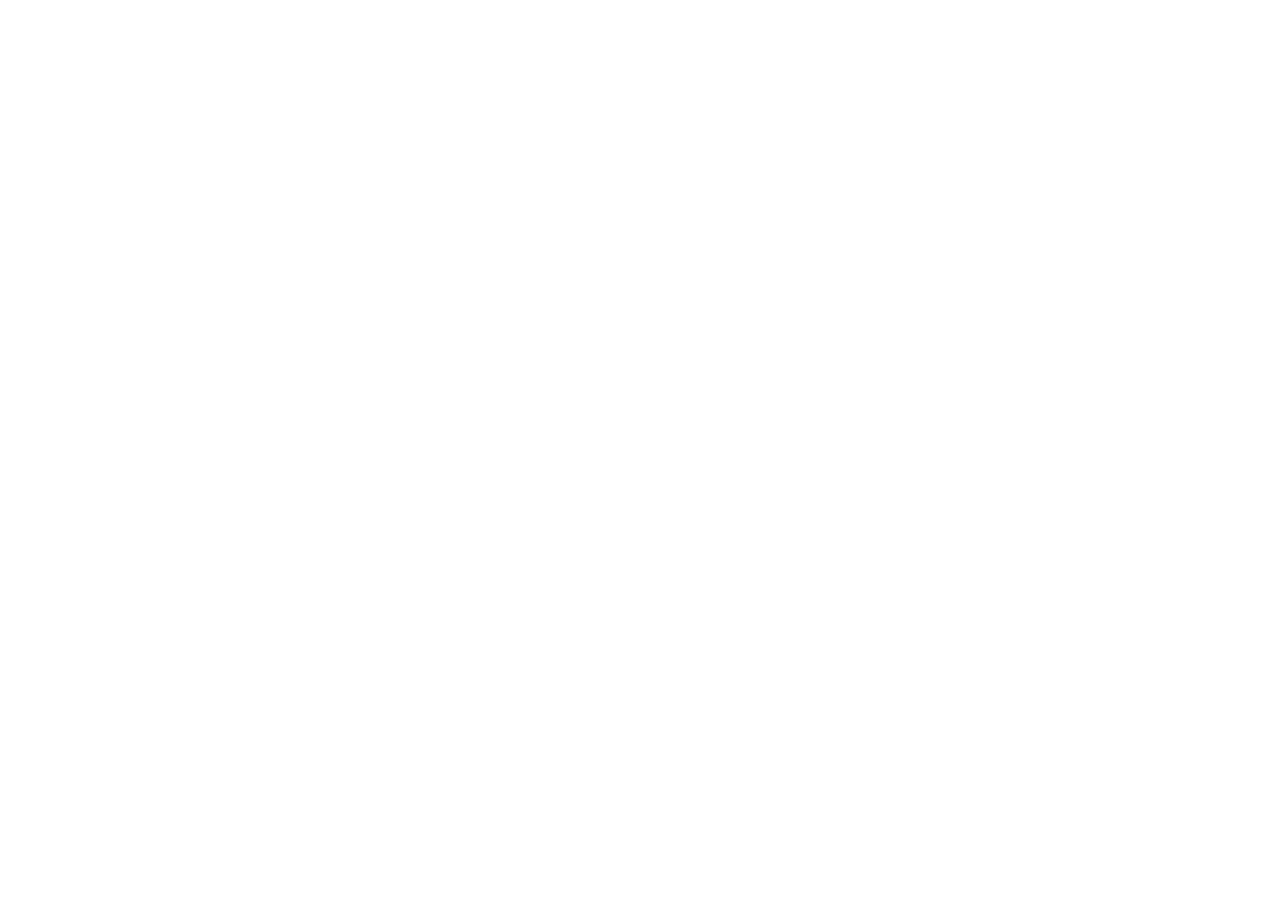
==== commit 714933dc: "merge server & ui" ====
--- a/ui/templates/index.html
+++ b/ui/templates/index.html
@@ -6,6 +6,7 @@
         <script src="../static/js/mapbox-gl.js"></script>
         <script src="../static/js/map.js"></script>
         <script src="../static/js/players.js"></script>
+
     </head>
     <body>
         <div id="map-container"></div>
--- a/ui/static/css/index.css
+++ b/ui/static/css/index.css
@@ -8,22 +8,113 @@
   display: flex;
 }
 
-body #map-container {
+body .map {
   -webkit-box-flex: 1;
       -ms-flex: 1;
           flex: 1;
 }
 
-body #map-container .player {
+body .map .player {
   display: block;
   background: whitesmoke;
-  padding: 6px;
+  width: 20px;
+  aspect-ratio: 4/3;
   border: 1px solid;
   -webkit-box-shadow: 0 0 4px #00000094;
           box-shadow: 0 0 4px #00000094;
+  cursor: pointer;
 }
 
-body p {
-  color: blue;
+body .map .player:hover {
+  background: aliceblue;
+}
+
+body .map .player.selected {
+  background: green;
+}
+
+body .form {
+  width: 450px;
+  margin: auto;
+  padding: 16px;
+  -webkit-box-shadow: 0 0 6px black;
+          box-shadow: 0 0 6px black;
+}
+
+body .form > .footer {
+  padding: 16px;
+  display: -webkit-box;
+  display: -ms-flexbox;
+  display: flex;
+  -webkit-box-orient: horizontal;
+  -webkit-box-direction: reverse;
+      -ms-flex-direction: row-reverse;
+          flex-direction: row-reverse;
+}
+
+body .form > .footer button {
+  margin-left: 16px;
+  padding: 8px 16px;
+  border: none;
+  border-radius: 6px;
+  background: gray;
+  color: white;
+  cursor: pointer;
+}
+
+body .form > .footer button.accent {
+  background: green;
+}
+
+body .form > .footer button:hover {
+  opacity: 0.9;
+}
+
+body .form > .footer button:active {
+  -webkit-box-shadow: 0 0 2px black;
+          box-shadow: 0 0 2px black;
+}
+
+body .form .slider {
+  margin: 0 16px;
+}
+
+body .form .schedule-picker {
+  display: -webkit-box;
+  display: -ms-flexbox;
+  display: flex;
+  max-width: 100%;
+  margin: 0 8px;
+  overflow-y: auto;
+}
+
+body .form .schedule-picker div {
+  padding: 4px 8px;
+  cursor: pointer;
+  border-radius: 4px;
+}
+
+body .form .schedule-picker div:hover {
+  background: aliceblue;
+}
+
+body .form .schedule-picker div.selected {
+  background: green;
+  color: white;
+}
+
+body .form .schedule-picker div.selected + .selected {
+  margin-left: -4px;
+  padding-left: 12px;
+  border-top-left-radius: 0;
+  border-bottom-left-radius: 0;
+}
+
+body .form .map-frame {
+  width: 100%;
+  aspect-ratio: 4/3;
+  display: -webkit-box;
+  display: -ms-flexbox;
+  display: flex;
 }
 /*# sourceMappingURL=index.css.map */